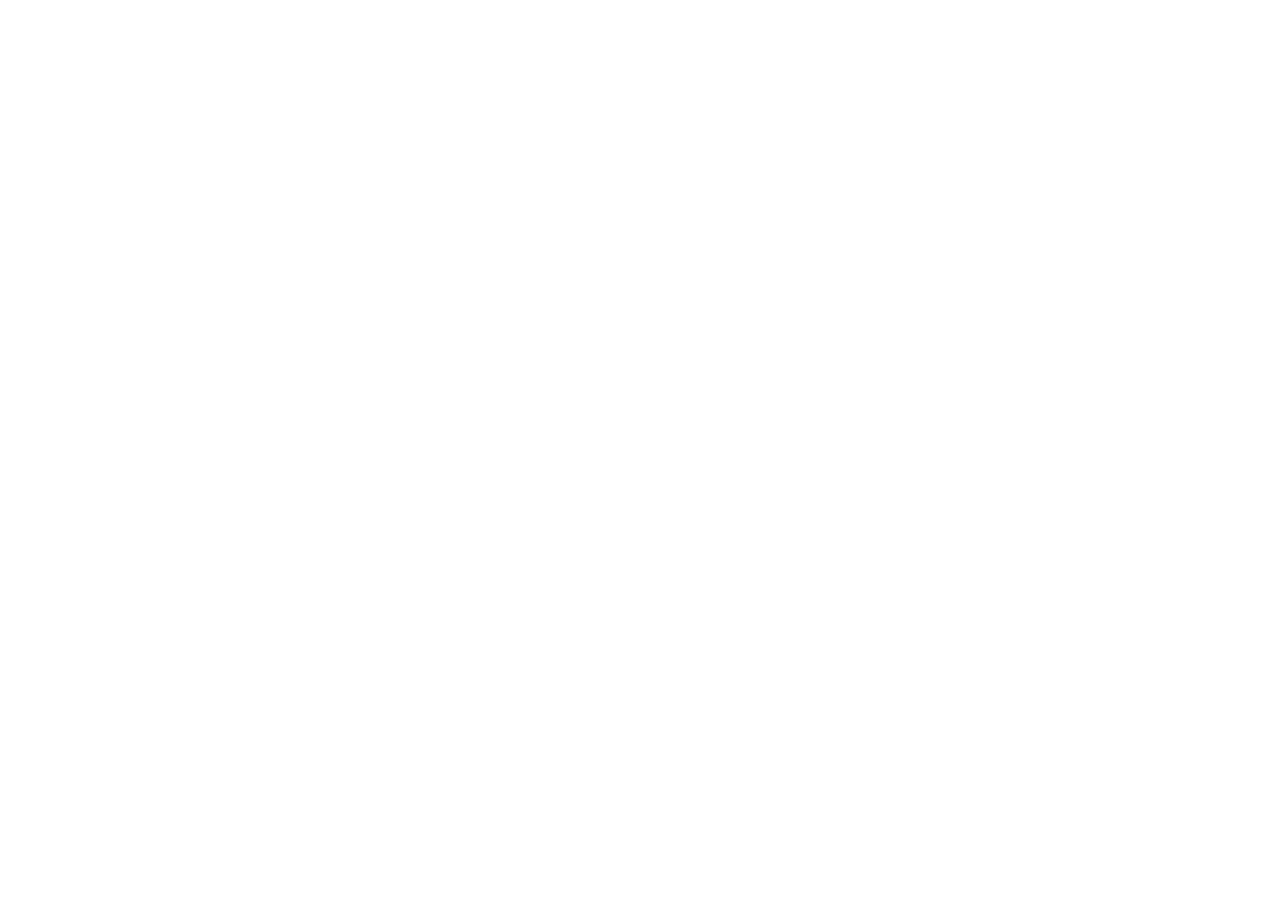
==== polygon_tutorial.html @ 15f0a598 "Add style to index.html" ====
<!DOCTYPE html>
<html lang="en">
<head>
  <meta charset="UTF-8">
  <meta name="viewport" content="width=device-width, initial-scale=1.0">
  <title>Simple polygon</title>
</head>
<body>
  
</body>
</html>
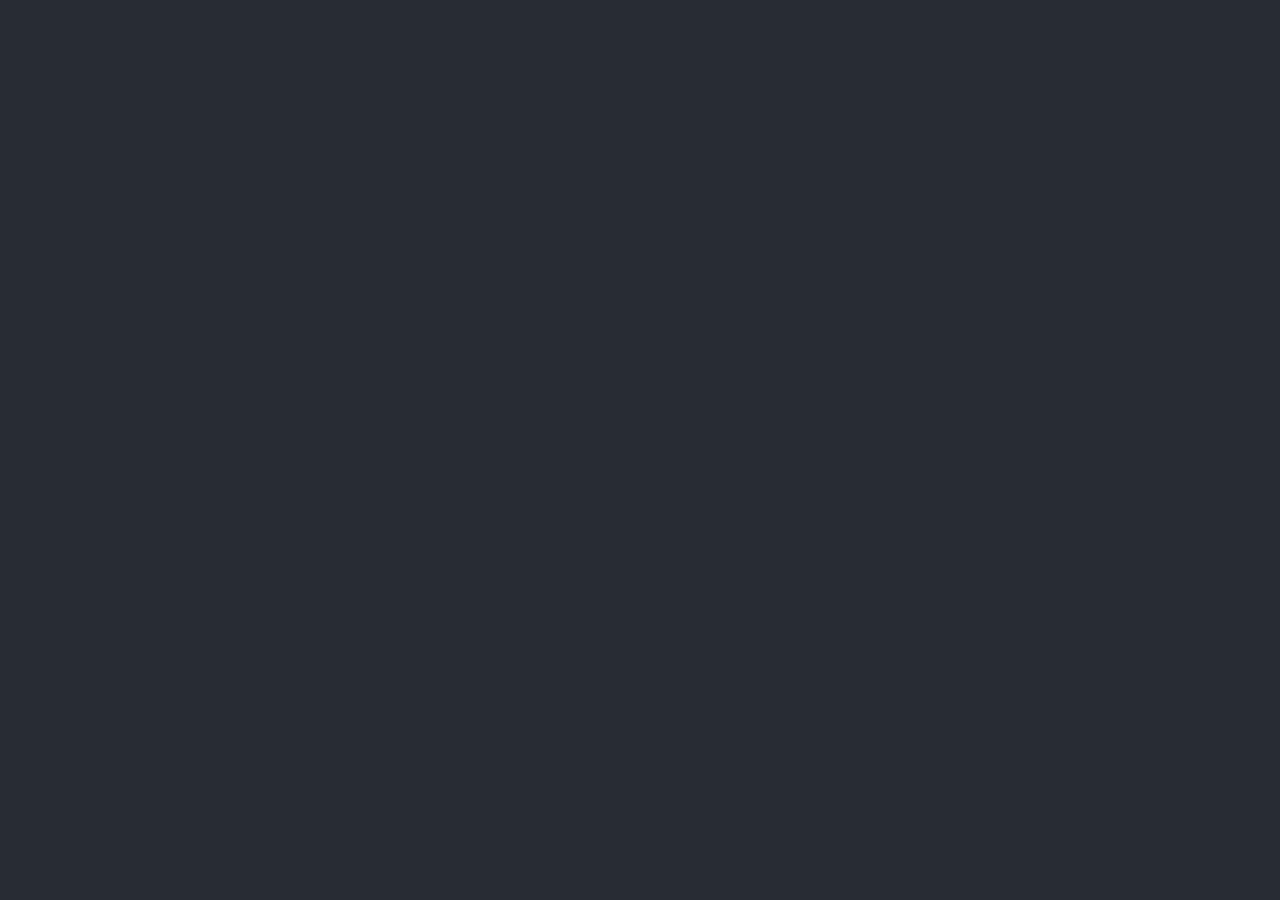
==== commit 59a0c10a: "Add rectangle" ====
--- a/polygon_tutorial.html
+++ b/polygon_tutorial.html
@@ -4,8 +4,21 @@
   <meta charset="UTF-8">
   <meta name="viewport" content="width=device-width, initial-scale=1.0">
   <title>Simple polygon</title>
+  <!-- <script type="module" src="./index.js"></script> -->
+  <link rel="stylesheet" href="style.css">
+  <script src="./simple_polygon.js"></script>
 </head>
 <body>
-  
+  <div id="map"></div>
+  <!-- 
+     The `defer` attribute causes the callback to execute after the full HTML
+     document has been parsed. For non-blocking uses, avoiding race conditions,
+     and consistent behavior across browsers, consider loading using Promises
+     with https://www.npmjs.com/package/@googlemaps/js-api-loader.
+    -->
+    <script
+      src="https://maps.googleapis.com/maps/api/js?key=AIzaSyDjh8nu-b728_2eBsb4nJw8DgjMuyW9-FA&callback=initMap&v=weekly"
+      defer
+    ></script>
 </body>
 </html>--- a/style.css
+++ b/style.css
@@ -0,0 +1,33 @@
+/* 
+ * Always set the map height explicitly to define the size of the div element
+ * that contains the map. 
+ */
+#map {
+  height: 100%;
+}
+
+/* 
+   * Optional: Makes the sample page fill the window. 
+   */
+html,
+body {
+  height: 100%;
+  margin: 0;
+  padding: 0;
+  background-color: #282c34;
+}
+
+h1 {
+  text-align: center;
+  font-family: 'Raleway', sans-serif;
+  color: whitesmoke;
+}
+
+a {
+  font-family: 'Roboto', sans-serif;
+  color: #5cb3c9;
+}
+
+li {
+  color: whitesmoke;
+}
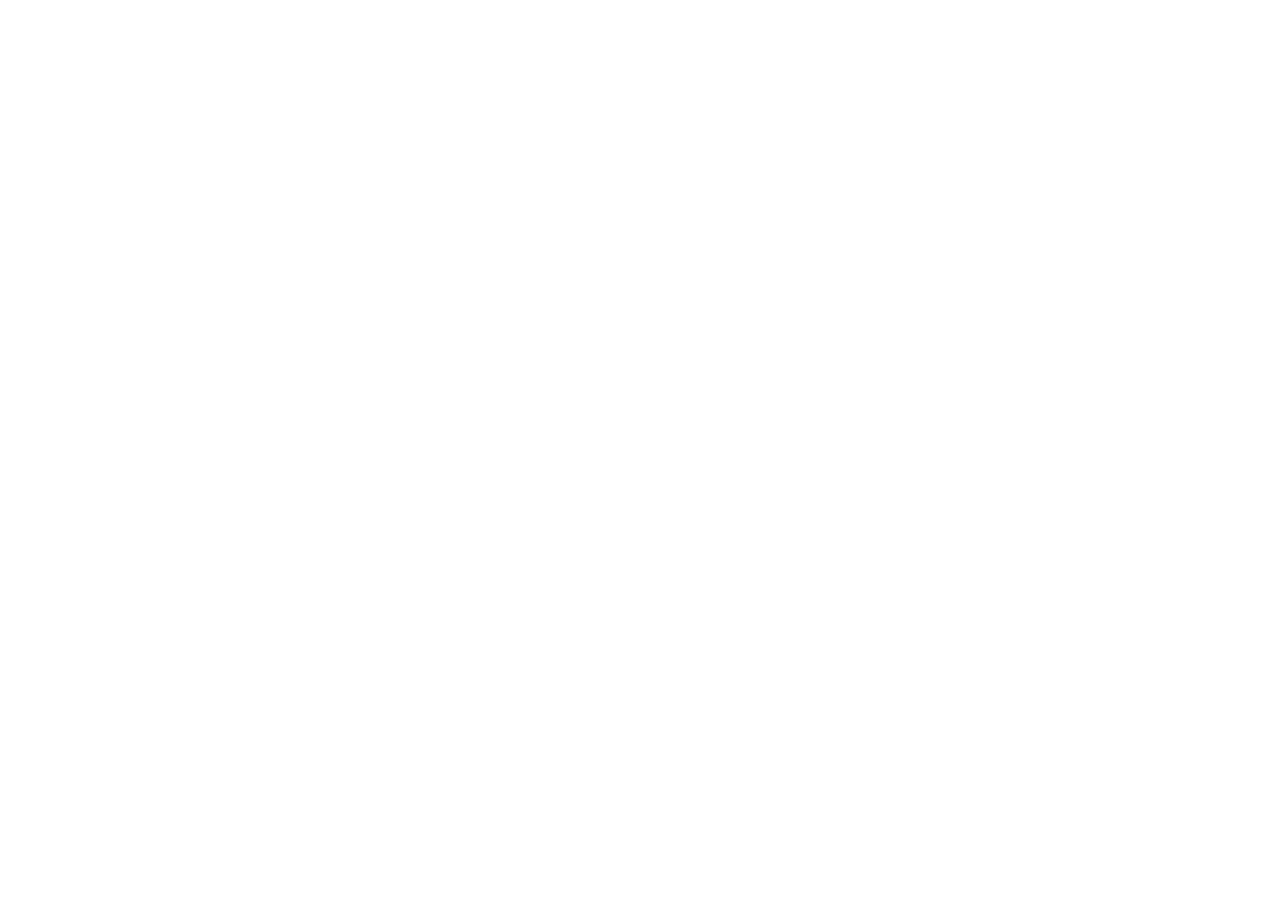
==== commit 783fada2: "Organize css properties" ====
--- a/polygon_tutorial.html
+++ b/polygon_tutorial.html
@@ -1,13 +1,14 @@
 <!DOCTYPE html>
 <html lang="en">
+
 <head>
   <meta charset="UTF-8">
   <meta name="viewport" content="width=device-width, initial-scale=1.0">
   <title>Simple polygon</title>
-  <!-- <script type="module" src="./index.js"></script> -->
   <link rel="stylesheet" href="style.css">
   <script src="./simple_polygon.js"></script>
 </head>
+
 <body>
   <div id="map"></div>
   <!-- 
@@ -16,9 +17,9 @@
      and consistent behavior across browsers, consider loading using Promises
      with https://www.npmjs.com/package/@googlemaps/js-api-loader.
     -->
-    <script
-      src="https://maps.googleapis.com/maps/api/js?key=AIzaSyDjh8nu-b728_2eBsb4nJw8DgjMuyW9-FA&callback=initMap&v=weekly"
-      defer
-    ></script>
+  <script
+    src="https://maps.googleapis.com/maps/api/js?key=AIzaSyDjh8nu-b728_2eBsb4nJw8DgjMuyW9-FA&callback=initMap&v=weekly"
+    defer></script>
 </body>
-</html>+
+</html>
--- a/style.css
+++ b/style.css
@@ -1,3 +1,41 @@
+/* 
+ * Optional: Makes the sample page fill the window. 
+ */
+html,
+body {
+  height: 100%;
+  margin: 0;
+  padding: 0;
+}
+
+.main {
+  height: 1000px;
+  background-image: url("https://i0.wp.com/codigoespagueti.com/wp-content/uploads/2018/03/mario-kart-maps.gif?resize=640%2C320&quality=80&ssl=1");
+  background-repeat: no-repeat;
+  background-position-x: center;
+  background-position-y: center;
+  background-size: 100% auto;
+  height: 100%;
+  margin: 0;
+  padding: 0;
+  background-color: #000713;
+}
+
+h1 {
+  text-align: center;
+  font-family: 'Raleway', sans-serif;
+  color: rgb(113, 126, 241);
+}
+
+a {
+  font-family: 'Roboto', sans-serif;
+  color: #808cf8;
+}
+
+li {
+  color: rgb(0, 0, 0);
+}
+
 /* 
  * Always set the map height explicitly to define the size of the div element
  * that contains the map. 
@@ -5,29 +43,3 @@
 #map {
   height: 100%;
 }
-
-/* 
-   * Optional: Makes the sample page fill the window. 
-   */
-html,
-body {
-  height: 100%;
-  margin: 0;
-  padding: 0;
-  background-color: #282c34;
-}
-
-h1 {
-  text-align: center;
-  font-family: 'Raleway', sans-serif;
-  color: whitesmoke;
-}
-
-a {
-  font-family: 'Roboto', sans-serif;
-  color: #5cb3c9;
-}
-
-li {
-  color: whitesmoke;
-}
